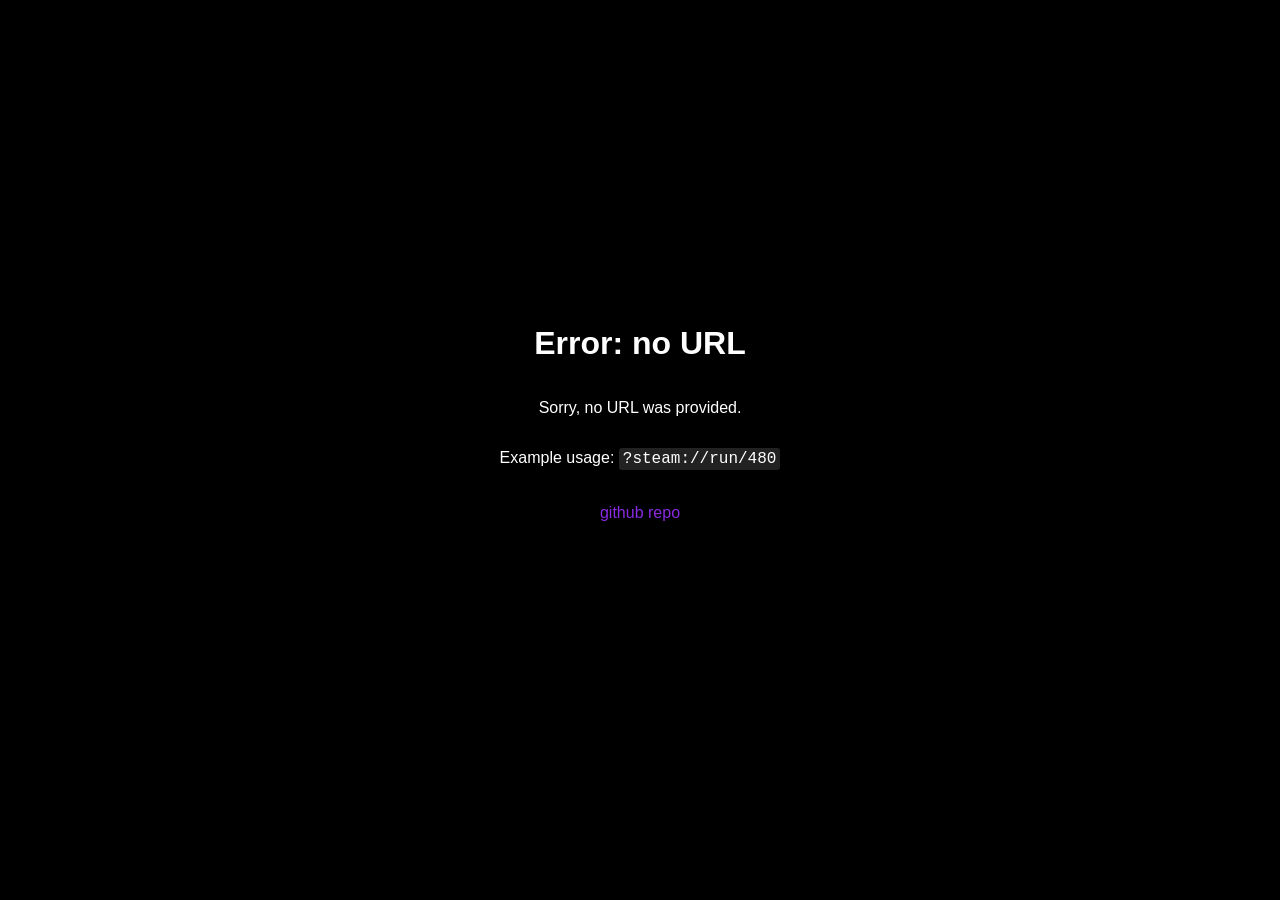
==== nourl/index.html @ a0fbd92b "add a redirect for if theres no url" ====
<!DOCTYPE html>
<html lang="en">
  <head>
    <meta charset="UTF-8" />
    <meta name="viewport" content="width=device-width, initial-scale=1.0" />
    <title>Document</title>
    <link rel="stylesheet" href="style.css" />
  </head>
  <body>
    <div class="container">
      <h1>Error: no URL</h1>
      <p>Sorry, no URL was provided.</p>
      <p>Example usage: <code>?steam://run/480</code></p>
      <div class="socials-container">
        <a href="https://github.com/snqwq/jump">github repo</a>
    </div>
  </body>
</html>
---- nourl/style.css ----
html {
  font-family: Arial, "Helvetica Neue", Helvetica, sans-serif;

  background: #000;
  color: #fff;
}

a {
  text-decoration: none;
  color: blueviolet;
  transition: color 0.3s;
}

a:hover {
  color: #ff00ff;
  transition: color 0.3s;
}

code {
  font-family: "Courier New", Courier, monospace;
  background: #222;
  color: #fff;
  padding: 2px 4px;
  border-radius: 3px;
}

.container {
  display: flex;
  flex-direction: column;
  align-items: center;
  justify-content: center;

  height: 90vh;

  overflow: hidden;
}

.socials-container {
  display: flex;
  flex-direction: row;
  justify-content: center;
  align-items: center;

  margin-top: 20px;
}
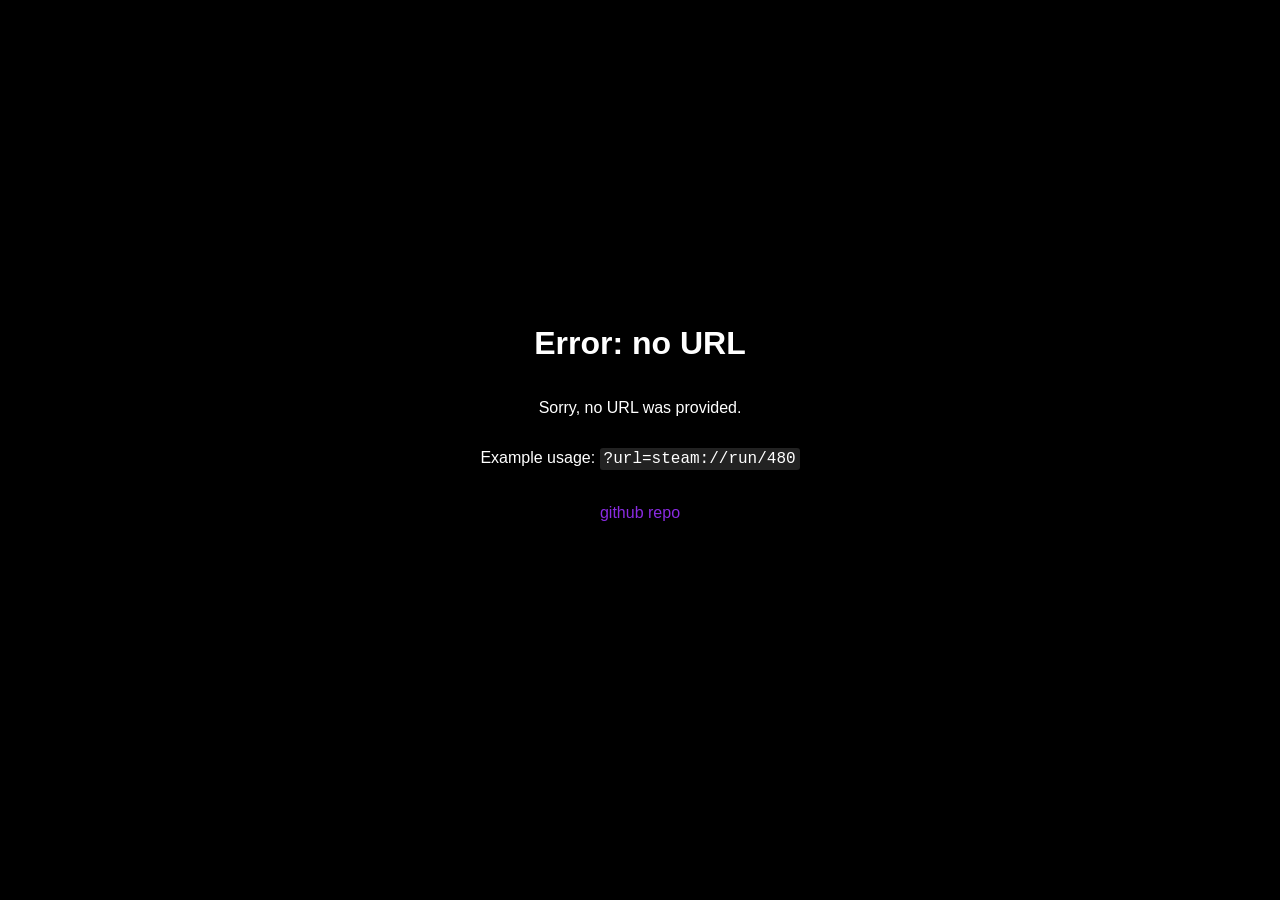
==== commit 5ddd7e30: "fixing example usage bcs im dumb" ====
--- a/nourl/index.html
+++ b/nourl/index.html
@@ -10,7 +10,7 @@
     <div class="container">
       <h1>Error: no URL</h1>
       <p>Sorry, no URL was provided.</p>
-      <p>Example usage: <code>?steam://run/480</code></p>
+      <p>Example usage: <code>?url=steam://run/480</code></p>
       <div class="socials-container">
         <a href="https://github.com/snqwq/jump">github repo</a>
     </div>
